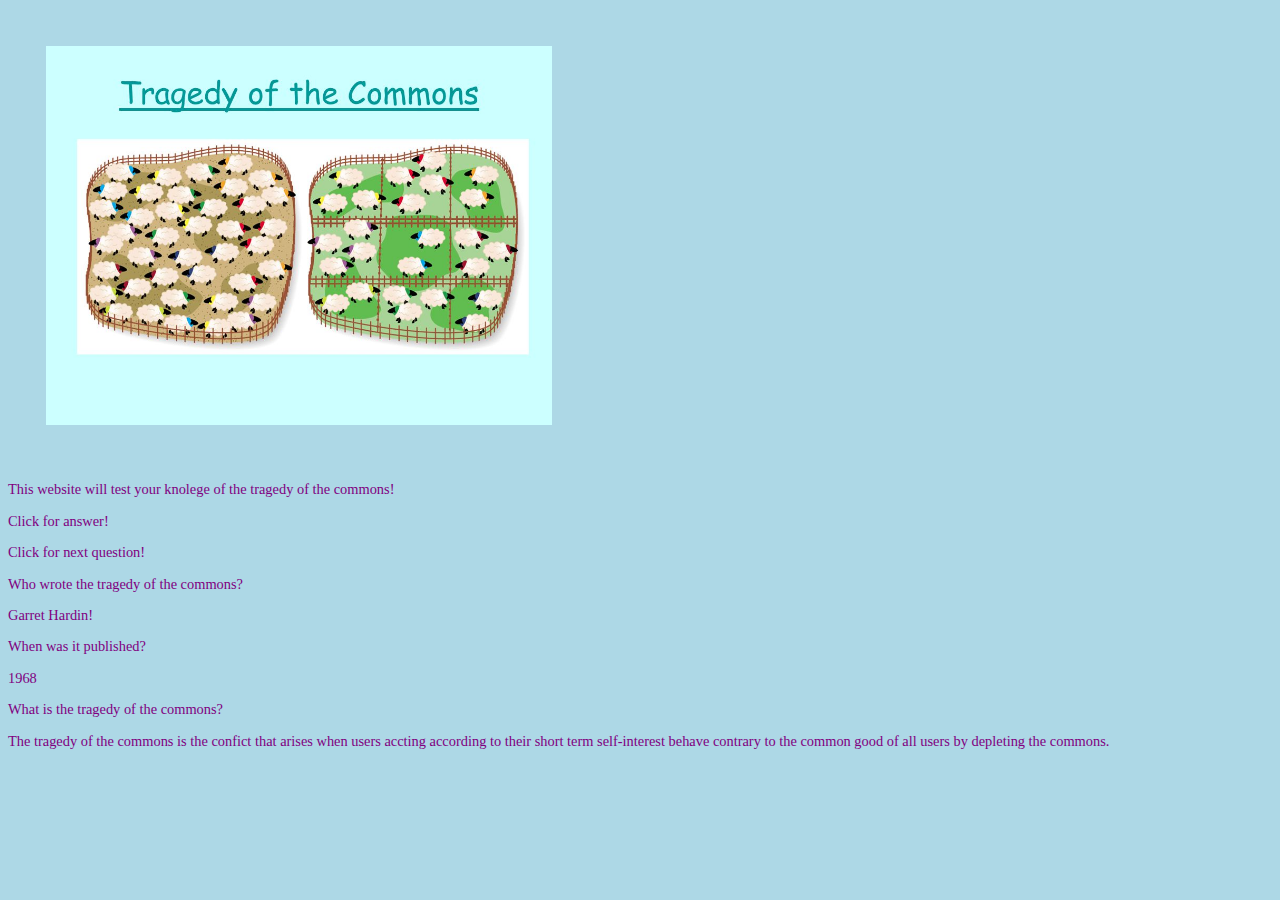
==== index.html @ 11ce3df7 "Adding an index, style sheet, javascript as well as image files" ====
<!DOCTYPE html>
<head>
	<title> TOTC Quiz Website! </title>
	<link rel="stylesheet" type="text/css" href="myStyle.css">
	<script src="https://ajax.googleapis.com/ajax/libs/jquery/3.2.1/jquery.min.js"></script>
	<script src="myscripts.js"></script>
</head>
<body>
	<img src="slide_17.jpg" alt="Tragedy of the Commons!" />
	<p> This website will test your knolege of the tragedy of the commons!</p>
	<p id="k1"> Click for answer! </p>
	<p id="k2"> Click for next question! </p>
	<p id="q1"> Who wrote  the tragedy of the commons? </p>
	<p id="a1"> Garret Hardin! </p>
	<p id="q2"> When was it published? </p>
	<p id="a2"> 1968 </p>
	<p id="q3"> What is the tragedy of the commons? </p>
	<p id="a3"> The tragedy of the commons is the confict that arises when users accting according to their short term self-interest behave contrary to the common good of all users by depleting the commons. </p>
	
</body>
---- myStyle.css ----
body{
	background-color: lightblue;
	
}

p{
	font-size: 90%;
	color: purple;
	font-family: "Times New Roman", Times, serif;
}

img{
	margin: 3% 3% 3% 3%;
	width: 40%;
}
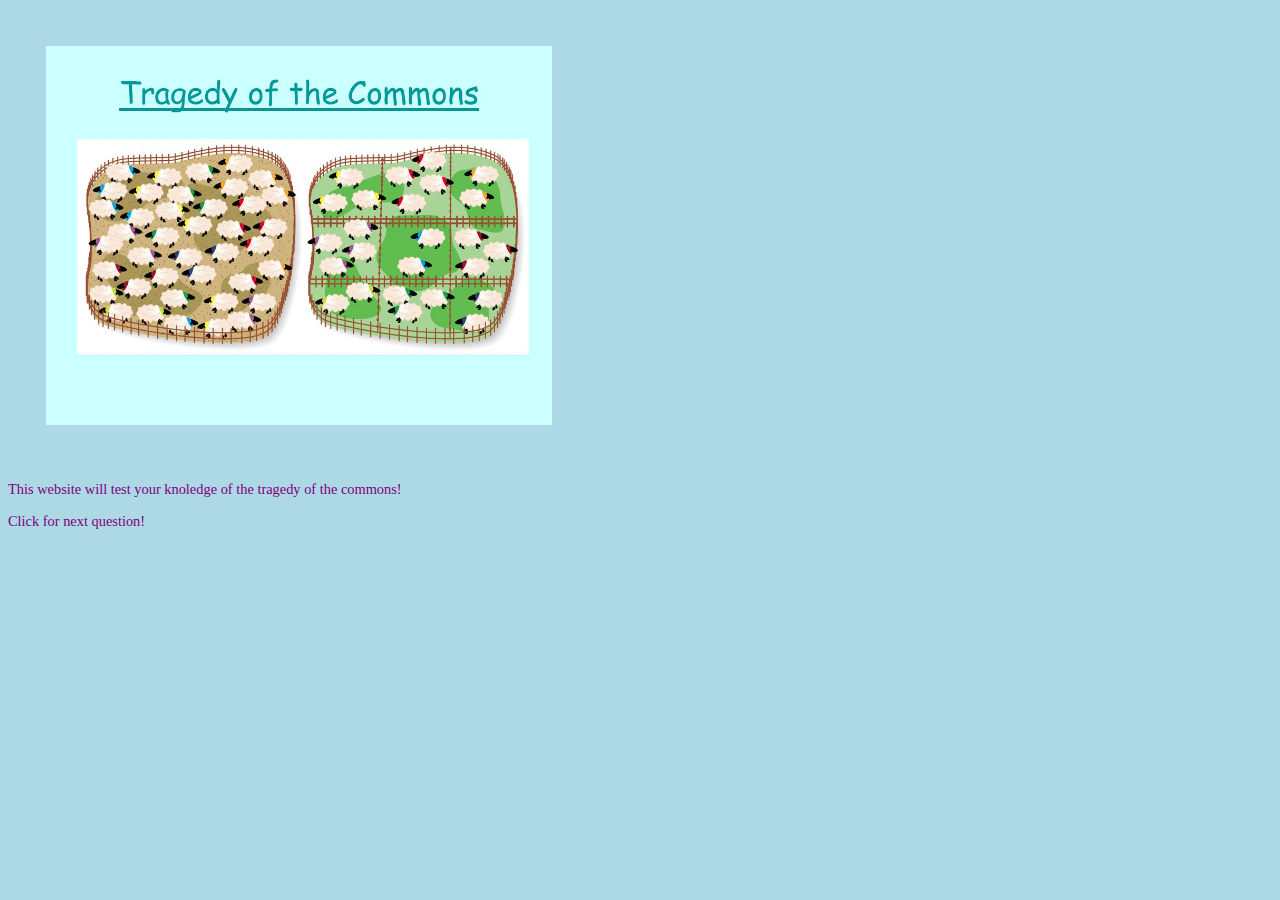
==== commit 124be28f: "Formatting and math my friend" ====
--- a/index.html
+++ b/index.html
@@ -7,14 +7,15 @@
 </head>
 <body>
 	<img src="slide_17.jpg" alt="Tragedy of the Commons!" />
-	<p> This website will test your knolege of the tragedy of the commons!</p>
-	<p id="k1"> Click for answer! </p>
+	<p> This website will test your knoledge of the tragedy of the commons!</p>
+	<p id="k1" class="d"> Click for answer! </p>
 	<p id="k2"> Click for next question! </p>
-	<p id="q1"> Who wrote  the tragedy of the commons? </p>
-	<p id="a1"> Garret Hardin! </p>
-	<p id="q2"> When was it published? </p>
-	<p id="a2"> 1968 </p>
-	<p id="q3"> What is the tragedy of the commons? </p>
-	<p id="a3"> The tragedy of the commons is the confict that arises when users accting according to their short term self-interest behave contrary to the common good of all users by depleting the commons. </p>
+	<p id="q1" class="d"> Who wrote  the tragedy of the commons? </p>
+	<p id="a1" class="d"> Garret Hardin! </p>
+	<p id="q2" class="d"> When was it published? </p>
+	<p id="a2" class="d"> 1968 </p>
+	<p id="q3" class="d"> What is the tragedy of the commons? </p>
+	<p id="a3" class="d"> The tragedy of the commons is the confict that arises when users accting according to their short term self-interest behave contrary to the common good of all users by depleting the commons. </p>
+	<p id="fin" class="d"> Congrats you have finished! </p>
 	
 </body>
--- a/myStyle.css
+++ b/myStyle.css
@@ -1,6 +1,5 @@
 body{
-	background-color: lightblue;
-	
+	background-color: lightblue;	
 }
 
 p{
@@ -9,6 +8,10 @@
 	font-family: "Times New Roman", Times, serif;
 }
 
+.d{
+	display:none;
+}
+
 img{
 	margin: 3% 3% 3% 3%;
 	width: 40%;
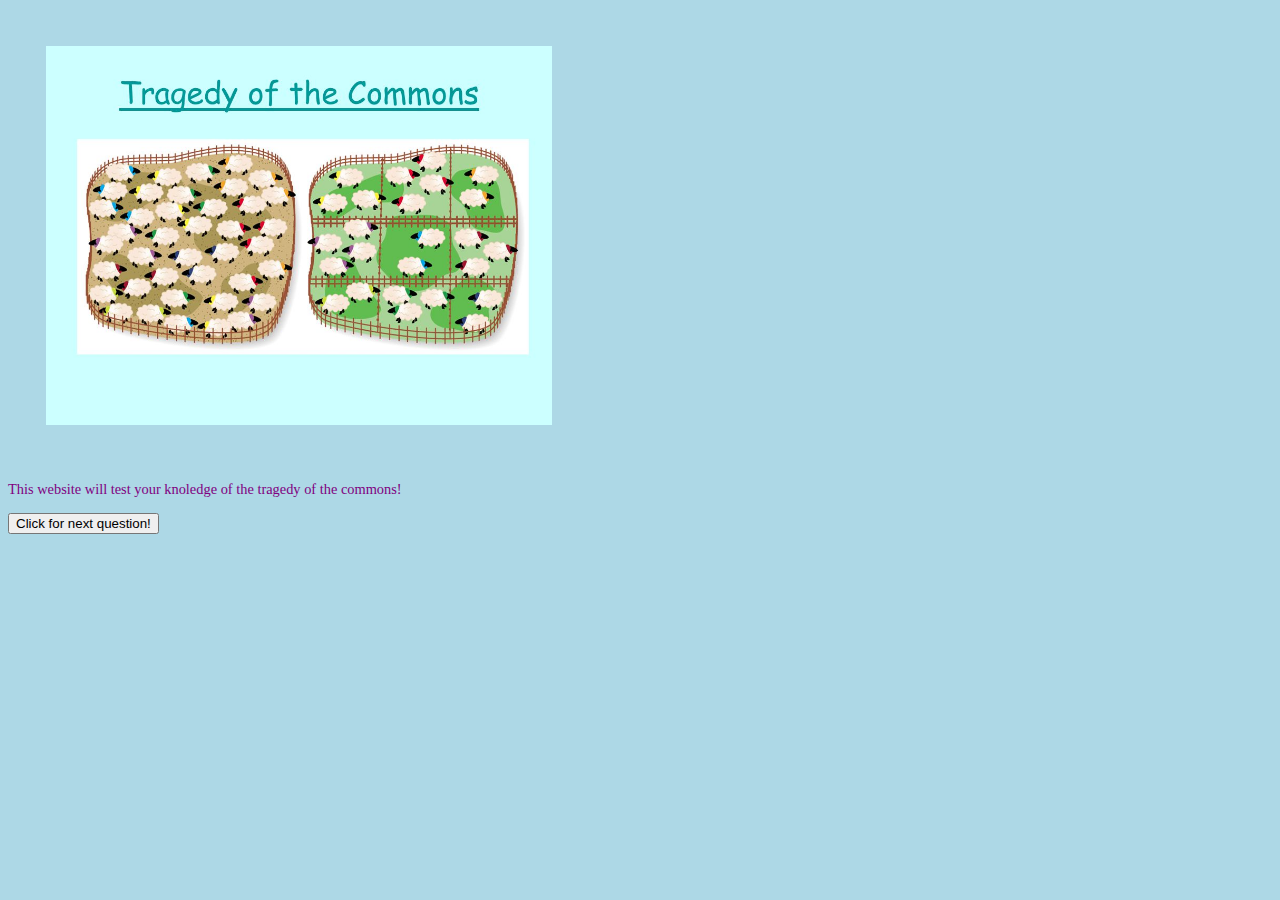
==== commit 765ac191: "Everything works exept for loop in .js" ====
--- a/index.html
+++ b/index.html
@@ -6,10 +6,10 @@
 	<script src="myscripts.js"></script>
 </head>
 <body>
-	<img src="slide_17.jpg" alt="Tragedy of the Commons!" />
+	<img src="slide_17.jpg" alt="Tragedy of the Commons!" id="img"/>
 	<p> This website will test your knoledge of the tragedy of the commons!</p>
-	<p id="k1" class="d"> Click for answer! </p>
-	<p id="k2"> Click for next question! </p>
+	<button id="k1" class="d"> Click for answer! </button>
+	<button id="k2"> Click for next question! </button>
 	<p id="q1" class="d"> Who wrote  the tragedy of the commons? </p>
 	<p id="a1" class="d"> Garret Hardin! </p>
 	<p id="q2" class="d"> When was it published? </p>
